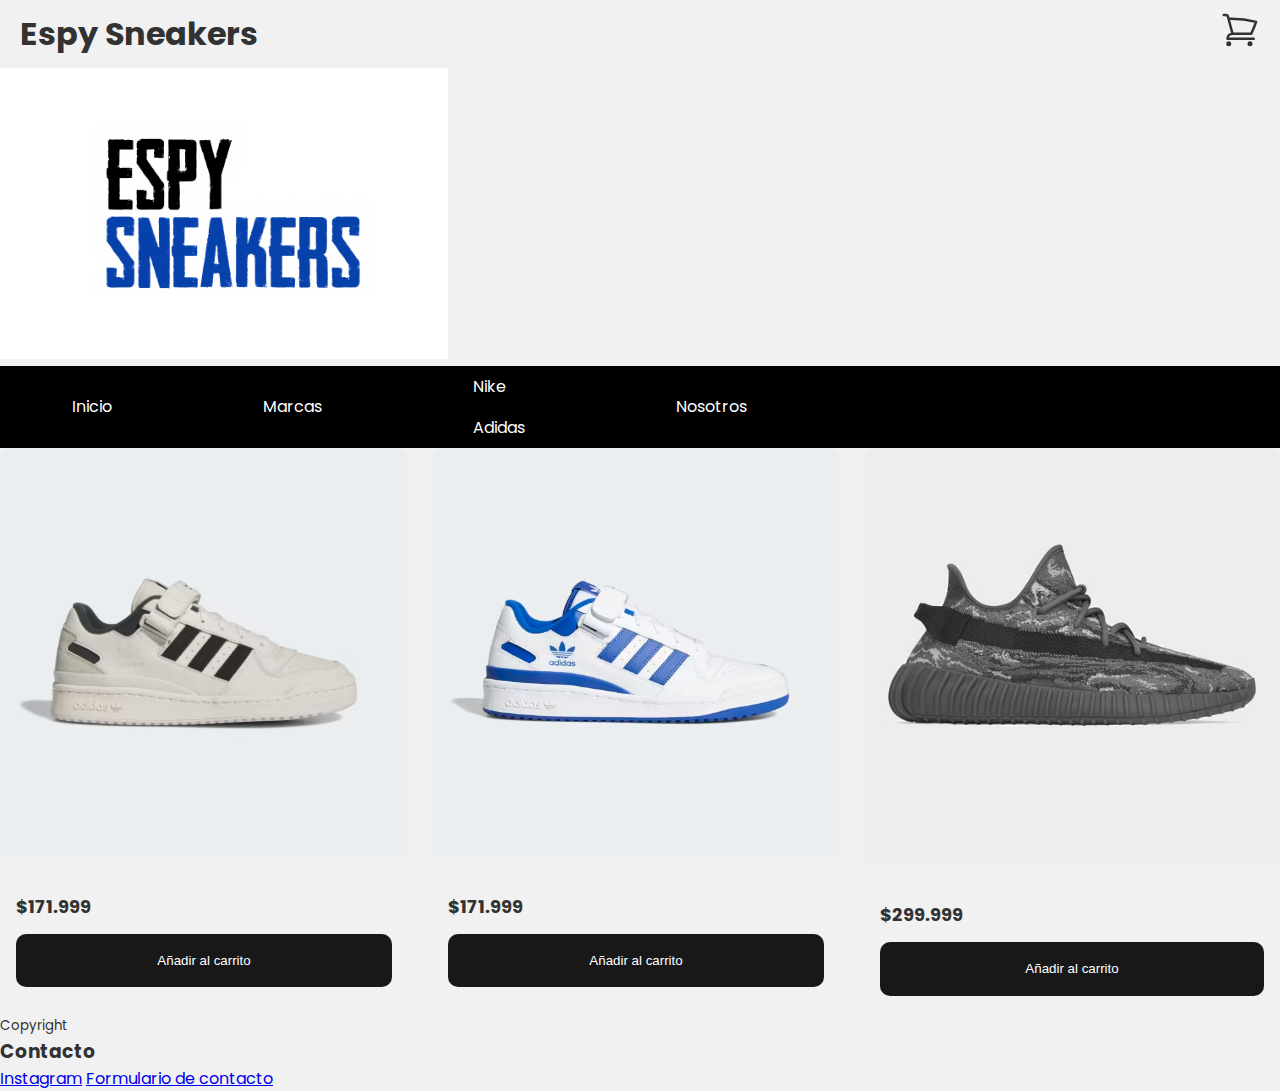
==== adidas.html @ b1999409 "Adidas page added" ====
<!DOCTYPE html>
<html lang="es">
<head>
    <meta charset="UTF-8">
    <meta name="viewport" content="width=device-width, initial-scale=1.0">
    <link rel="stylesheet" href="styles.css">
    <title>Adidas | Esppy Sneakers</title>
</head>
<body>
    <header>
        <h1>Espy Sneakers</h1>
        <div class="container-icon">
            <svg class="icon-cart" xmlns="http://www.w3.org/2000/svg" fill="none" viewBox="0 0 24 24" stroke-width="1.5" stroke="currentColor" class="size-6">
                <path stroke-linecap="round" stroke-linejoin="round" d="M2.25 3h1.386c.51 0 .955.343 1.087.835l.383 1.437M7.5 14.25a3 3 0 0 0-3 3h15.75m-12.75-3h11.218c1.121-2.3 2.1-4.684 2.924-7.138a60.114 60.114 0 0 0-16.536-1.84M7.5 14.25 5.106 5.272M6 20.25a.75.75 0 1 1-1.5 0 .75.75 0 0 1 1.5 0Zm12.75 0a.75.75 0 1 1-1.5 0 .75.75 0 0 1 1.5 0Z" />
              </svg>
        </div>
    </header>
    <a href="index.html">
        <img class="espy-logo" src="\images\espy-sneakers-logo.png" alt="espy sneakers logo" width="500">
    </a>
    <nav>
        <ul class="list">
            <li><a href="index.html">Inicio</a></li>
            <li><a href="#">Marcas</a></li>
                <ul>
                    <li><a href="nike.html">Nike</a></li>
                    <li><a href="adidas.html">Adidas</a></li>
                </ul>
                <li><a href="#">Nosotros</a></li>
        </ul>
    </nav>
    <div class="container-items">
        <div class="item">
            <figure>
                <a href="">
                    <img src="images\Adidas Shoes\forum-low-grey.jpg" alt="adidas forum low">
                </a>
            </figure>
            <div class="info-product">
                <h2 class="product-title"></h2>
                <p class="price">$171.999</p>
                <button>Añadir al carrito</button>
            </div>
        </div>
        <div class="item">
            <figure>
            <a href=" ">
                    <img src="images\Adidas Shoes\forum-low-white-royale.jpg" alt="adidas forum low">
                </a>
            </figure>
            <div class="info-product">
                <h2 class="product-title"></h2>
                <p class="price">$171.999</p>
                <button>Añadir al carrito</button>
            </div>
        </div class="item">
        <div class="item">
            <figure>
                <a href="">
                    <img src="images\Adidas Shoes\yeezy-boost-350-v2.jpg" alt="adidas yeezy bost 350 v2">
                </a>
            </figure>
            <div class="info-product">
                <h2 class="product-title"></h2>
                <p class="price">$299.999</p>
                <button>Añadir al carrito</button>
            </div>
        </div>
        </div>
    <footer>
        <small>Copyright</small>
        <div>
            <h3>Contacto</h3>
            <a href="https://Instagram.com/">Instagram</a>
            <a href="form.html">Formulario de contacto</a>
        </div>
    </footer>
</body>
</html>
---- styles.css ----
@import url('https://fonts.googleapis.com/css2?family=Poppins:wght@400;700&display=swap');
* {
    margin: 0;
    padding: 0;
    box-sizing: border-box;
}
body {
    font-family: "Poppins", sans-serif;
    color: rgb(50, 50, 50);
    background-color: rgb(241, 241, 241);
}

nav {
    position: relative;
    z-index: 10;
    left: 0;
    right: 0;
    top: 0;
    padding: 0 5%;
    background-color: black;
    font-family: "Poppins", sans-serif;
}

nav .list {
    float: center;
    padding: 0;
    margin: 0;
    width: 60%;
    height: 100%;
    display: flex;
    justify-content: space-between;
    align-items: center;
}

nav .list li {
    list-style: none;
}

nav .list a {
    display: flex;
    padding: .5em;
    text-decoration: none;
    color: white;
}

nav .list a:hover {
    background-color: rgb(20, 20, 20);
    border-radius: 1em;
}

.icon-cart {
    width: 2.5em;
}

img {
    max-width: 100%;
}

.espy-logo {
    width: 35%;
}

header {
    display: flex;
    justify-content: space-between;
    padding: 10px 20px ;
}


.container-items {
    display: grid;
    grid-template-columns: repeat(3, auto);
    gap: 1.5em;
}


.item {
    border-radius: .5em;
}

.item:hover {
    box-shadow: 0 10px 20px rgba(0, 0, 0, .2);
}


.item img {
    width: 100%;
    object-fit: cover;
    border-radius: 10px 10px 0 0;
    transition: all .3s;
}

.item figure {
    overflow: hidden;
    border-radius: .5em .5em 0 0;
}

.item:hover img {
    transform: scale(1.1);
}

.info-product {
    padding: 1em;
    line-height: 1.3;
    display: flex;
    flex-direction: column;
    gap: 1em;
}


.info-product button {
    border: none;
    background: none;
    background-color: rgba(0, 0, 0, .9);
    padding: 5%;
    color: rgba(255, 255, 255, 1);
    border-radius: 10px;
    cursor: pointer;
}

.product-title {
    font-weight: 550;
    font-size: 100%;
}

.price {
    font-size: 18px;
    font-weight: 700;
}
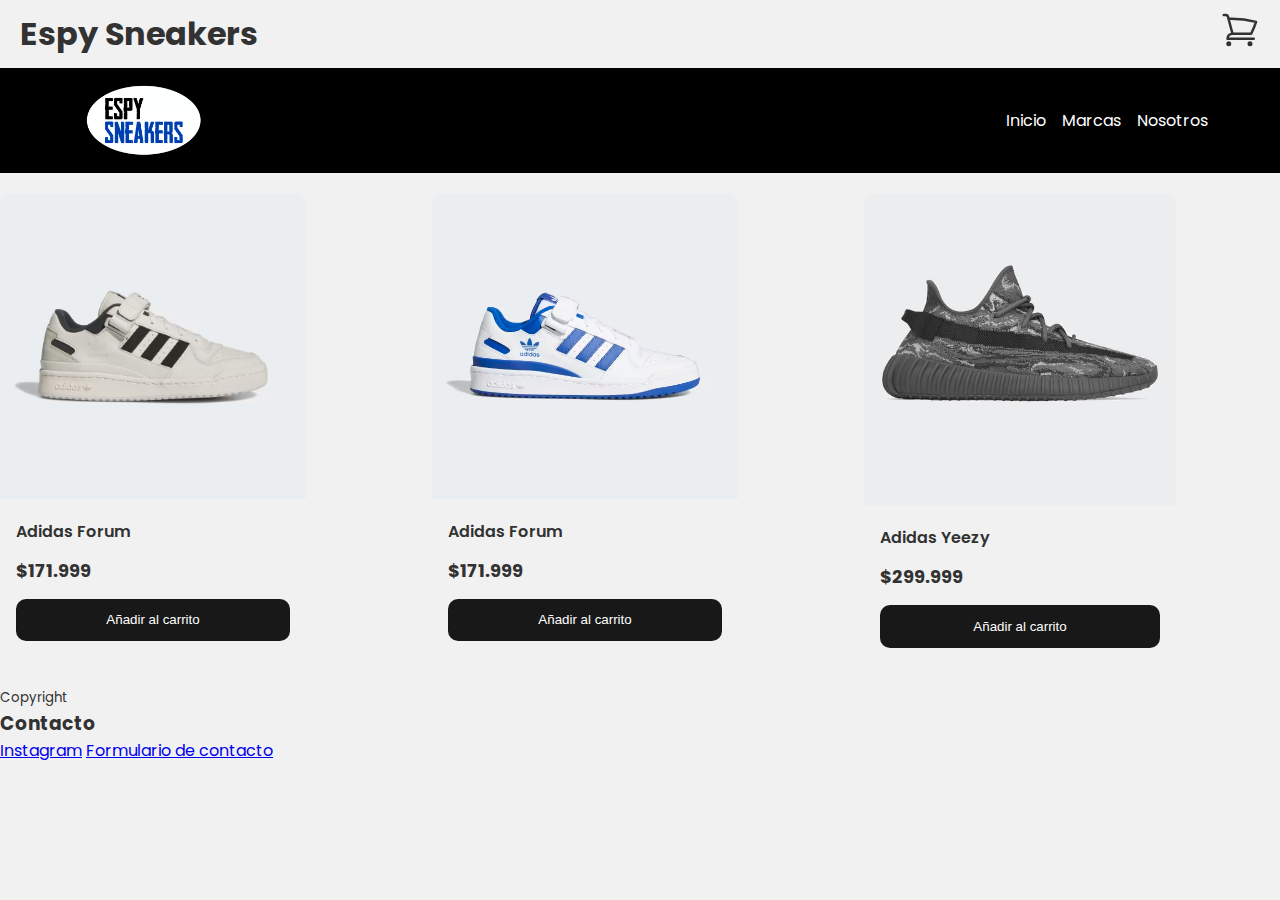
==== commit 0040b3a1: "commit" ====
--- a/adidas.html
+++ b/adidas.html
@@ -3,6 +3,7 @@
 <head>
     <meta charset="UTF-8">
     <meta name="viewport" content="width=device-width, initial-scale=1.0">
+    <link rel="stylesheet" href="stylesnav.css">
     <link rel="stylesheet" href="styles.css">
     <title>Adidas | Esppy Sneakers</title>
 </head>
@@ -15,18 +16,20 @@
               </svg>
         </div>
     </header>
-    <a href="index.html">
-        <img class="espy-logo" src="\images\espy-sneakers-logo.png" alt="espy sneakers logo" width="500">
-    </a>
     <nav>
         <ul class="list">
+            <a href="index.html">
+                <img class="espy-logo" src="\images\espy-sneakers-logo-circle.png" alt="espy sneakers logo" width="500">
+            </a>
             <li><a href="index.html">Inicio</a></li>
-            <li><a href="#">Marcas</a></li>
-                <ul>
+            <li>
+                <a href="#">Marcas</a>
+                <ul class="submenu">
                     <li><a href="nike.html">Nike</a></li>
                     <li><a href="adidas.html">Adidas</a></li>
                 </ul>
-                <li><a href="#">Nosotros</a></li>
+            </li>
+            <li><a href="">Nosotros</a></li>
         </ul>
     </nav>
     <div class="container-items">
@@ -37,19 +40,19 @@
                 </a>
             </figure>
             <div class="info-product">
-                <h2 class="product-title"></h2>
+                <h2 class="product-title">Adidas Forum</h2>
                 <p class="price">$171.999</p>
                 <button>Añadir al carrito</button>
             </div>
         </div>
         <div class="item">
             <figure>
-            <a href=" ">
+            <a href="">
                     <img src="images\Adidas Shoes\forum-low-white-royale.jpg" alt="adidas forum low">
                 </a>
             </figure>
             <div class="info-product">
-                <h2 class="product-title"></h2>
+                <h2 class="product-title">Adidas Forum</h2>
                 <p class="price">$171.999</p>
                 <button>Añadir al carrito</button>
             </div>
@@ -61,7 +64,7 @@
                 </a>
             </figure>
             <div class="info-product">
-                <h2 class="product-title"></h2>
+                <h2 class="product-title">Adidas Yeezy</h2>
                 <p class="price">$299.999</p>
                 <button>Añadir al carrito</button>
             </div>
--- a/stylesnav.css
+++ b/stylesnav.css
@@ -0,0 +1,64 @@
+@import url('https://fonts.googleapis.com/css2?family=Poppins:wght@400;700&display=swap');
+nav {
+    position: relative;
+    z-index: 10;
+    left: 0;
+    right: 0;
+    top: 0;
+    padding: 0 5%;
+    background-color: black;
+    font-family: "Poppins", sans-serif;
+}
+
+nav .list {
+    list-style: none;
+    display: flex;
+    justify-content: space-between;
+    align-items: center;
+}
+
+nav .list a {
+    display: flex;
+    padding: .5em;
+    text-decoration: none;
+    color: white;
+}
+
+nav .list a:hover {
+    background-color: rgb(20, 20, 20);
+}
+
+nav .submenu {
+    display: none;
+    position: absolute;
+    background-color: black;
+    padding: 0;
+    margin: 0;
+    list-style: none;
+}
+
+nav .list li:hover .submenu {
+    display: block;
+}
+
+nav .submenu li {
+    padding: 0;
+}
+
+nav .submenu li a {
+    display: block;
+    padding: 10px;
+    color: white;
+    text-decoration: none;
+    background-color: black;
+}
+
+nav .submenu li a:hover {
+    background-color: rgb(20, 20, 20);
+    border-radius: 0;
+}
+
+nav .list li {
+    list-style: none;
+    position: relative;
+}--- a/styles.css
+++ b/styles.css
@@ -4,60 +4,20 @@
     padding: 0;
     box-sizing: border-box;
 }
+
 body {
     font-family: "Poppins", sans-serif;
     color: rgb(50, 50, 50);
     background-color: rgb(241, 241, 241);
 }
 
-nav {
-    position: relative;
-    z-index: 10;
-    left: 0;
-    right: 0;
-    top: 0;
-    padding: 0 5%;
-    background-color: black;
-    font-family: "Poppins", sans-serif;
-}
-
-nav .list {
-    float: center;
-    padding: 0;
-    margin: 0;
-    width: 60%;
-    height: 100%;
-    display: flex;
-    justify-content: space-between;
-    align-items: center;
-}
-
-nav .list li {
-    list-style: none;
-}
-
-nav .list a {
-    display: flex;
-    padding: .5em;
-    text-decoration: none;
-    color: white;
-}
-
-nav .list a:hover {
-    background-color: rgb(20, 20, 20);
-    border-radius: 1em;
-}
 
 .icon-cart {
     width: 2.5em;
 }
 
-img {
-    max-width: 100%;
-}
-
 .espy-logo {
-    width: 35%;
+    width: 15%;
 }
 
 header {
@@ -75,7 +35,9 @@
 
 
 .item {
-    border-radius: .5em;
+    width: 75%;
+    border-radius: 10px;
+    margin: 20px 0;
 }
 
 .item:hover {
@@ -92,7 +54,7 @@
 
 .item figure {
     overflow: hidden;
-    border-radius: .5em .5em 0 0;
+    border-radius: 10px 10px 0 0;
 }
 
 .item:hover img {
@@ -106,7 +68,6 @@
     flex-direction: column;
     gap: 1em;
 }
-
 
 .info-product button {
     border: none;
@@ -126,4 +87,13 @@
 .price {
     font-size: 18px;
     font-weight: 700;
+}
+
+.brands img {
+    width: 20em;
+    display: flex;
+    flex-direction: column;
+    justify-content: space-between;
+    align-items: center;
+    border-radius: 10px;
 }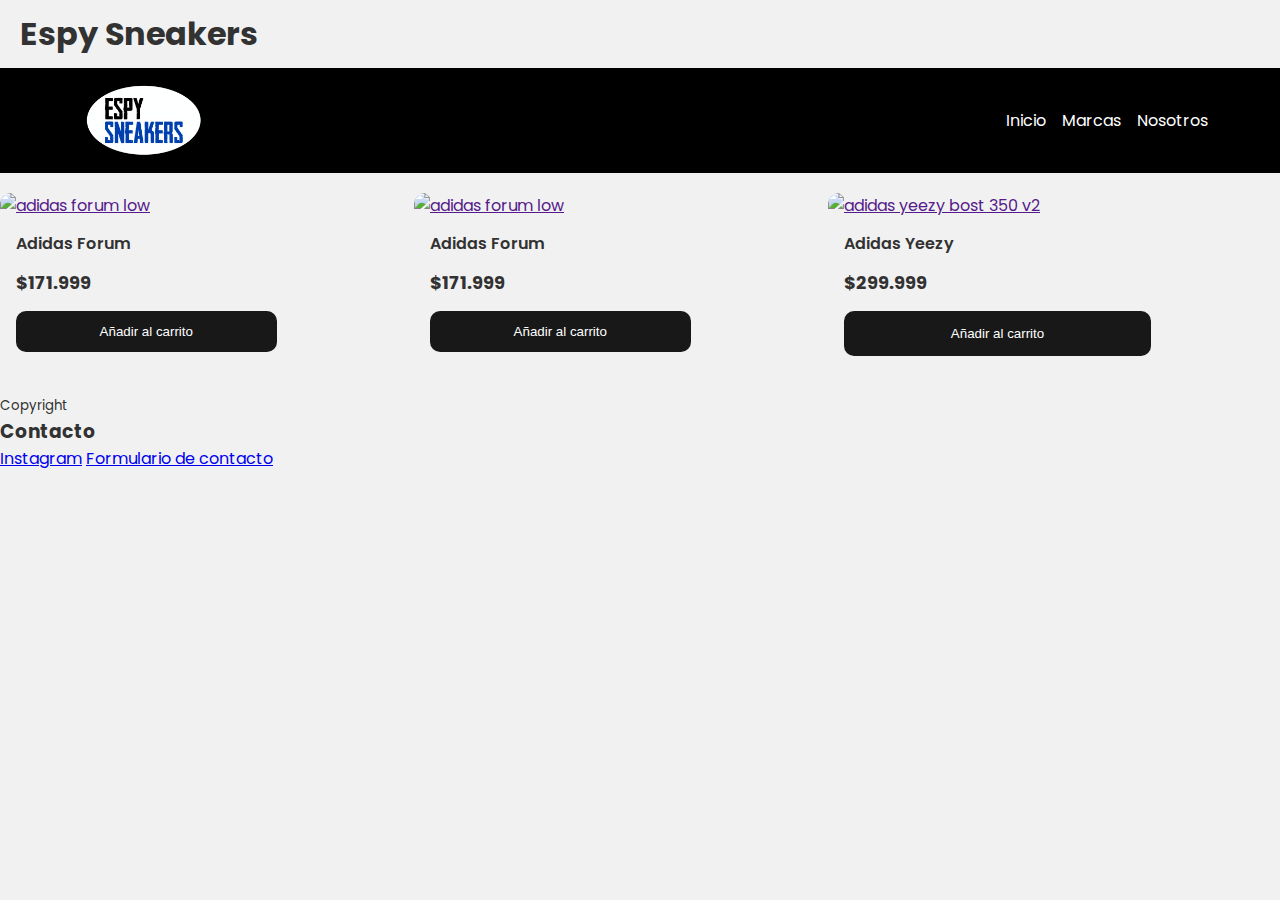
==== commit 31b2528f: "commit" ====
--- a/adidas.html
+++ b/adidas.html
@@ -19,7 +19,7 @@
     <nav>
         <ul class="list">
             <a href="index.html">
-                <img class="espy-logo" src="\images\espy-sneakers-logo-circle.png" alt="espy sneakers logo" width="500">
+                <img class="espy-logo" src="images\espy-sneakers-logo-circle.png" alt="espy sneakers logo" width="500">
             </a>
             <li><a href="index.html">Inicio</a></li>
             <li>
--- a/stylesnav.css
+++ b/stylesnav.css
@@ -8,6 +8,14 @@
     padding: 0 5%;
     background-color: black;
     font-family: "Poppins", sans-serif;
+}
+
+nav .container-icon{
+    color: snow;
+}
+
+nav .espy-logo{
+    
 }
 
 nav .list {
--- a/styles.css
+++ b/styles.css
@@ -6,14 +6,10 @@
 }
 
 body {
+    width: 100%;
     font-family: "Poppins", sans-serif;
     color: rgb(50, 50, 50);
     background-color: rgb(241, 241, 241);
-}
-
-
-.icon-cart {
-    width: 2.5em;
 }
 
 .espy-logo {
